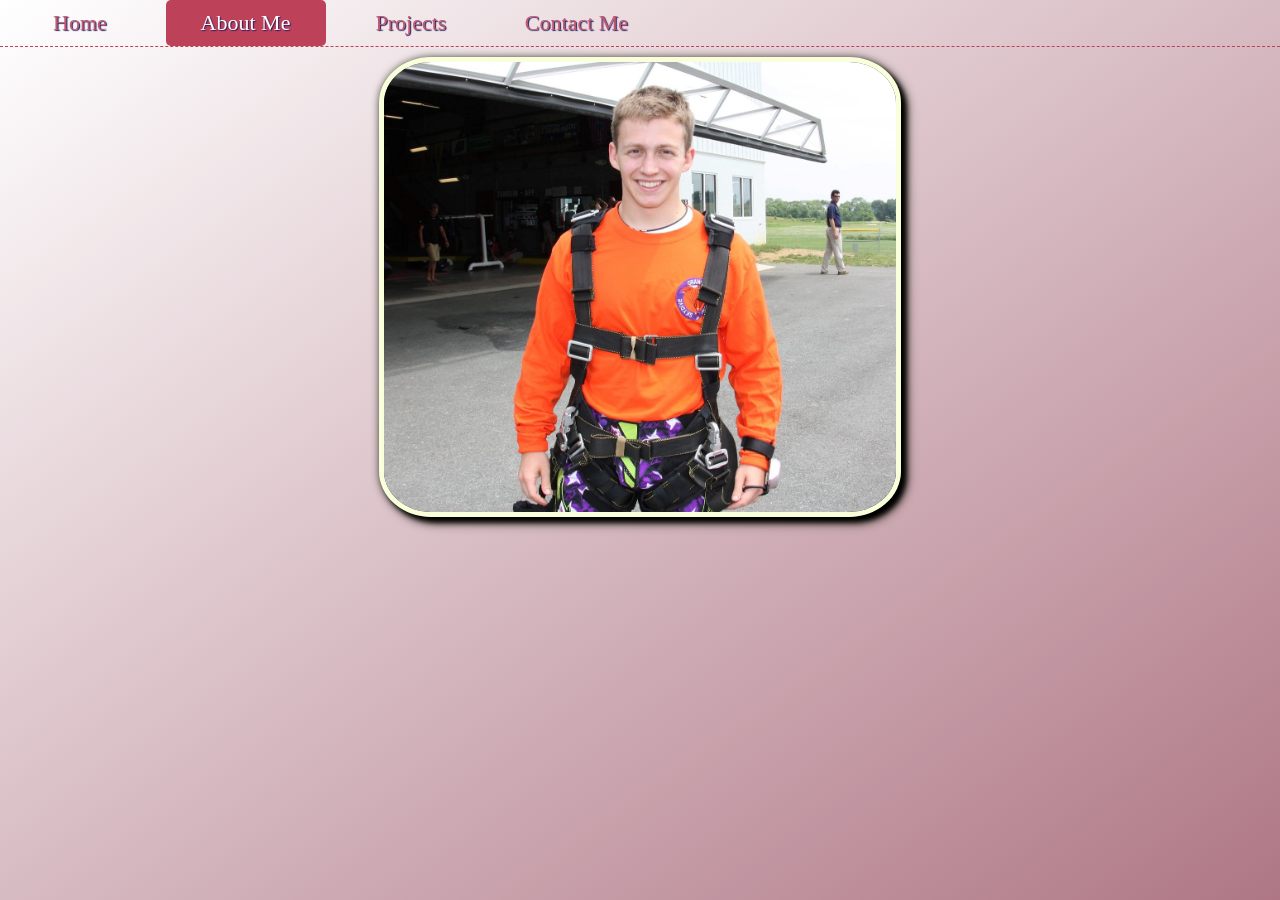
==== about_me.html @ 4cdcca3f "test" ====
<!DOCTYPE html>
<html lang="en">

<head>
    <meta charset="UTF-8">
    <meta http-equiv="X-UA-Compatible" content="IE=edge">
    <meta name="viewport" content="width=device-width, initial-scale=1.0">
    <link rel="stylesheet" href="style.css" type=text/css>
    <title>Michael Rigali Portfolio</title>
</head>

<header>
    <div class="navbar">
        <ul>
            <li><a href="index.html">Home</a></li>
            <li class="active"><a href="#" class="active">About Me</a></li>
            <li><a href="projects.html">Projects</a></li>
            <li><a href="contact_me.html">Contact Me</a></li>
        </ul>
    </div>

    <!-- test -->
</header>

<body>

    <div>
        <img id="circle_image_responsive" src="/michael.jpg"/>
    </div>

    
</body>
</div>

</html>
---- style.css ----
body {
  margin: 0;
  min-height: 100%;
}

html {
  margin: 0;
  min-height: 100%;
}

body {

  text-align: center;
  background: -webkit-linear-gradient(top left, #ffffffd8, #974e61c4);
  background: -moz-linear-gradient(top left, #ffffffd8, #974e61c4);
  background: linear-gradient(to bottom right, white, #974e61c4);
}

.navbar {
  border-bottom: 1px dashed #bc4159;
}

.navbar ul {
  margin: 0;
  padding: 0;
  list-style: none;
  position: relative;
  overflow: hidden;
  text-align: center;
  width: fit-content;
}

.navbar li {
  display: inline-block;
}

.navbar a {
  text-decoration: none;
  display: block;
  color: #c05a6e
  ;
  width: 120px;
  text-align: center;
  padding: 10px 20px;
  text-shadow: #251d63 1px 1px 1px;
}

.navbar a:hover {
  color: white;
  background-color: #7c2537;
  border-radius: 5px;
}

.navbar a.active {
  color: white;
  background-color: #bc4159;
  border-radius: 5px;
}


#circle_image_responsive{
  display: inline-block;
  border-radius: 10%;
  overflow: hidden;
  border: 5px solid #f9ffdb;
  filter: drop-shadow( 1px 1px 4px #1e2012);
  position: relative;
  top: 10px;
  color: #000;
  height: 40%;
  width: 40%;
  object-fit: cover;
  box-shadow: 5px 5px 5px black;
}

#title_page { color: white; font-family: 'Helvetica Neue', sans-serif; font-weight: bold; 
  letter-spacing: -1px; text-align: center; position: fixed; left: 50%; top: 30%; transform: translate(-50%, -50%);}

#clip-art {
  opacity: .1;
}

@media screen and (min-width: 601px) {
  div.navbar {
    font-size: 22px;
  }
}

@media screen and (max-width: 600px) {
  div.navbar {
    font-size: 15px;
  }
}

@media screen and (min-width: 601px) {
  div.title_page {
    font-size: 70px;
  }
}

@media screen and (max-width: 600px) {
  div.title_page {
    font-size: 85px;
  }
}

h1 {
  top: 40%;
  left: 50%;
  margin: 0;
  transform: translate(-50%, -50%);
  position: absolute;
  font-weight: 900;
  text-decoration: underline #bc4159 .5px dashed;
  text-underline-offset: 15px;
}

h2 {
  font-size: 30px;
  position: absolute;
  top: 52%;
  left: 50%;
  margin: 0;
  transform: translate(-50%, -50%);
  font-weight: 900;
  width: max-content;
  color: #c05a6e;
  text-shadow: #130b52 1px 1px 1px;
}

h3 {
  font-size: 30px;
  position: absolute;
  top: 58%;
  left: 50%;
  margin: 0;
  transform: translate(-50%, -50%);
  font-weight: 900;
  color: #c05a6e;
  text-shadow: #130b52 1px 1px 1px;
}

.wrapper {
  width: 100%;
  margin: 0 auto;
  height: 100%;
}
.wrapper h1 {
  color: #fbe6d3;
  text-transform: uppercase;
  width: 100%;
  text-align: center;
  text-shadow: -1px -1px 0 #3e2e6a, 1px -1px 0 #3e2e6a, -1px 1px 0 #3e2e6a, 1px 1px 0 #3e2e6a;
}
.wrapper h1:after {
  content: attr(data-heading);
  position: absolute;
  left: 0;
  top: 0;
  z-index: 2;
  overflow: hidden;
  color: #c05a6e;
  transform: translate(0vw, 0vh);
  mix-blend-mode: darken;
  text-align: center;
  width: 100%;
  text-shadow: 1px 0px 0px #3e2e6a, 0px 1px 0px #130b52, 2px 1px 0px #3e2e6a, 1px 2px 0px #130b52, 3px 2px 0px #3e2e6a, 2px 3px 0px #130b52, 4px 3px 0px #3e2e6a, 3px 4px 0px #130b52, 5px 4px 0px #3e2e6a, 4px 5px 0px #130b52, 6px 5px 0px #3e2e6a, 5px 6px 0px #130b52, 7px 6px 0px #3e2e6a;
}
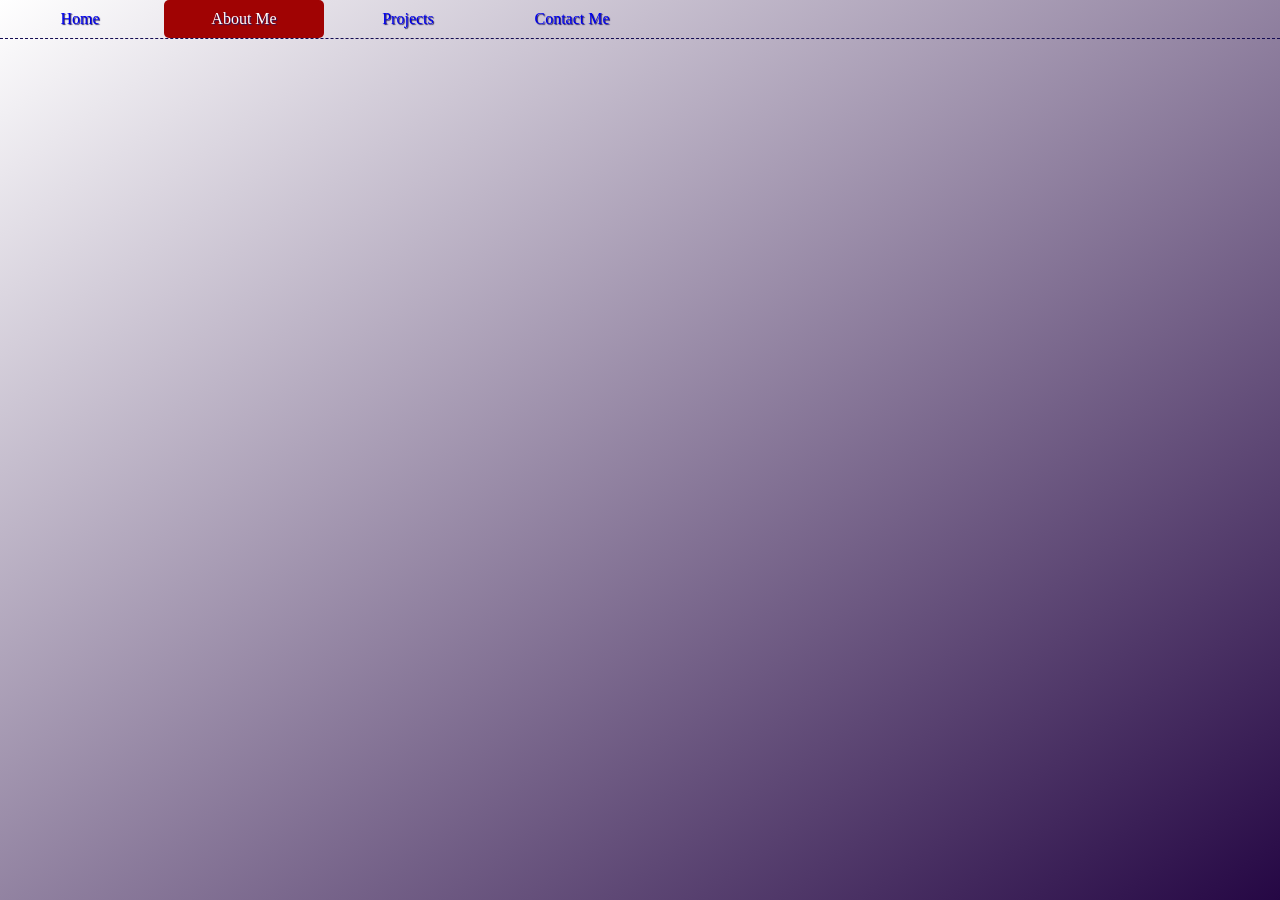
==== commit 9ccc652d: "color scheme change" ====
--- a/about_me.html
+++ b/about_me.html
@@ -1,6 +1,13 @@
 <!DOCTYPE html>
 <html lang="en">
-
+    <style>
+        img {
+          float: left;
+        }
+        p {
+          float: inline-end; 
+        }
+      </style>
 <head>
     <meta charset="UTF-8">
     <meta http-equiv="X-UA-Compatible" content="IE=edge">
@@ -19,16 +26,13 @@
         </ul>
     </div>
 
-    <!-- test -->
 </header>
 
 <body>
-
-    <div>
-        <img id="circle_image_responsive" src="/michael.jpg"/>
+    
+        
+        
     </div>
-
-    
 </body>
 </div>
 
--- a/style.css
+++ b/style.css
@@ -9,15 +9,14 @@
 }
 
 body {
-
   text-align: center;
-  background: -webkit-linear-gradient(top left, #ffffffd8, #974e61c4);
-  background: -moz-linear-gradient(top left, #ffffffd8, #974e61c4);
-  background: linear-gradient(to bottom right, white, #974e61c4);
+  background: -webkit-linear-gradient(top left, #ffffffd8, #d83214d2);
+  background: -moz-linear-gradient(top left, #ffffffd8, #d83214d2);
+  background: linear-gradient(to bottom right, white, #250744);
 }
 
 .navbar {
-  border-bottom: 1px dashed #bc4159;
+  border-bottom: 1px dashed #130b52;
 }
 
 .navbar ul {
@@ -37,8 +36,6 @@
 .navbar a {
   text-decoration: none;
   display: block;
-  color: #c05a6e
-  ;
   width: 120px;
   text-align: center;
   padding: 10px 20px;
@@ -53,90 +50,79 @@
 
 .navbar a.active {
   color: white;
-  background-color: #bc4159;
+  background-color: #a00303;
   border-radius: 5px;
 }
 
+.container {
+  position: relative;
+  text-align: center;
+}
+
+.centered {
+  position: absolute;
+  top: 50%;
+  left: 50%;
+  transform: translate(-50%, -50%);
+}
+
+.centered2 {
+  position: absolute;
+  top: 59%;
+  left: 50%;
+  transform: translate(-50%, -50%);
+}
+
+.centered3 {
+  position: absolute;
+  top: 64%;
+  left: 50%;
+  transform: translate(-50%, -50%);
+}
 
 #circle_image_responsive{
-  display: inline-block;
-  border-radius: 10%;
+  margin: 5px 5px;
+  border-radius: 50%;
   overflow: hidden;
-  border: 5px solid #f9ffdb;
-  filter: drop-shadow( 1px 1px 4px #1e2012);
-  position: relative;
-  top: 10px;
-  color: #000;
-  height: 40%;
-  width: 40%;
+  border: 5px solid #bc4159;
   object-fit: cover;
-  box-shadow: 5px 5px 5px black;
+  object-position: 50% 50%;
+  box-shadow: 5px 5px 5px #130b52;
+  filter: grayscale(100%); 
+  width: 1000px;
+  height: auto;
 }
-
-#title_page { color: white; font-family: 'Helvetica Neue', sans-serif; font-weight: bold; 
-  letter-spacing: -1px; text-align: center; position: fixed; left: 50%; top: 30%; transform: translate(-50%, -50%);}
 
 #clip-art {
   opacity: .1;
 }
 
-@media screen and (min-width: 601px) {
-  div.navbar {
-    font-size: 22px;
-  }
-}
-
-@media screen and (max-width: 600px) {
-  div.navbar {
-    font-size: 15px;
-  }
-}
-
-@media screen and (min-width: 601px) {
-  div.title_page {
-    font-size: 70px;
-  }
-}
-
-@media screen and (max-width: 600px) {
-  div.title_page {
-    font-size: 85px;
-  }
-}
-
 h1 {
-  top: 40%;
-  left: 50%;
+  font-size: 85px;
   margin: 0;
   transform: translate(-50%, -50%);
   position: absolute;
   font-weight: 900;
-  text-decoration: underline #bc4159 .5px dashed;
-  text-underline-offset: 15px;
 }
 
 h2 {
-  font-size: 30px;
+  font-size: 25px;
   position: absolute;
-  top: 52%;
-  left: 50%;
   margin: 0;
   transform: translate(-50%, -50%);
   font-weight: 900;
   width: max-content;
-  color: #c05a6e;
+  color: white;
   text-shadow: #130b52 1px 1px 1px;
 }
 
 h3 {
-  font-size: 30px;
+  font-size: 25px;
   position: absolute;
-  top: 58%;
-  left: 50%;
   margin: 0;
   transform: translate(-50%, -50%);
   font-weight: 900;
-  color: #c05a6e;
+  color: white;
   text-shadow: #130b52 1px 1px 1px;
 }
 
@@ -146,7 +132,7 @@
   height: 100%;
 }
 .wrapper h1 {
-  color: #fbe6d3;
+  color: white;
   text-transform: uppercase;
   width: 100%;
   text-align: center;
@@ -159,7 +145,7 @@
   top: 0;
   z-index: 2;
   overflow: hidden;
-  color: #c05a6e;
+  color: #ffffff;
   transform: translate(0vw, 0vh);
   mix-blend-mode: darken;
   text-align: center;
@@ -167,4 +153,46 @@
   text-shadow: 1px 0px 0px #3e2e6a, 0px 1px 0px #130b52, 2px 1px 0px #3e2e6a, 1px 2px 0px #130b52, 3px 2px 0px #3e2e6a, 2px 3px 0px #130b52, 4px 3px 0px #3e2e6a, 3px 4px 0px #130b52, 5px 4px 0px #3e2e6a, 4px 5px 0px #130b52, 6px 5px 0px #3e2e6a, 5px 6px 0px #130b52, 7px 6px 0px #3e2e6a;
 }
 
+.wrapper h2 {
+  color: white;
+  text-transform: uppercase;
+  width: 100%;
+  text-align: center;
+  text-shadow: -1px -1px 0 #3e2e6a, 1px -1px 0 #3e2e6a, -1px 1px 0 #3e2e6a, 1px 1px 0 #3e2e6a;
+}
+.wrapper h2:after {
+  content: attr(data-heading);
+  position: absolute;
+  left: 0;
+  top: 0;
+  z-index: 2;
+  overflow: hidden;
+  color: #ffffff;
+  transform: translate(0vw, 0vh);
+  mix-blend-mode: darken;
+  text-align: center;
+  width: 100%;
+  text-shadow: 1px 0px 0px #3e2e6a, 0px 1px 0px #130b52, 2px 1px 0px #3e2e6a, 1px 2px 0px #130b52, 3px 2px 0px #3e2e6a, 2px 3px 0px #130b52, 4px 3px 0px #3e2e6a, 3px 4px 0px #130b52, 5px 4px 0px #3e2e6a, 4px 5px 0px #130b52, 6px 5px 0px #3e2e6a, 5px 6px 0px #130b52, 7px 6px 0px #3e2e6a;
+}
 
+.wrapper h3 {
+  color: white;
+  text-transform: uppercase;
+  width: 100%;
+  text-align: center;
+  text-shadow: -1px -1px 0 #3e2e6a, 1px -1px 0 #3e2e6a, -1px 1px 0 #3e2e6a, 1px 1px 0 #3e2e6a;
+}
+.wrapper h3:after {
+  content: attr(data-heading);
+  position: absolute;
+  left: 0;
+  top: 0;
+  z-index: 2;
+  overflow: hidden;
+  color: #ffffff;
+  transform: translate(0vw, 0vh);
+  mix-blend-mode: darken;
+  text-align: center;
+  width: 100%;
+  text-shadow: 1px 0px 0px #3e2e6a, 0px 1px 0px #130b52, 2px 1px 0px #3e2e6a, 1px 2px 0px #130b52, 3px 2px 0px #3e2e6a, 2px 3px 0px #130b52, 4px 3px 0px #3e2e6a, 3px 4px 0px #130b52, 5px 4px 0px #3e2e6a, 4px 5px 0px #130b52, 6px 5px 0px #3e2e6a, 5px 6px 0px #130b52, 7px 6px 0px #3e2e6a;
+}
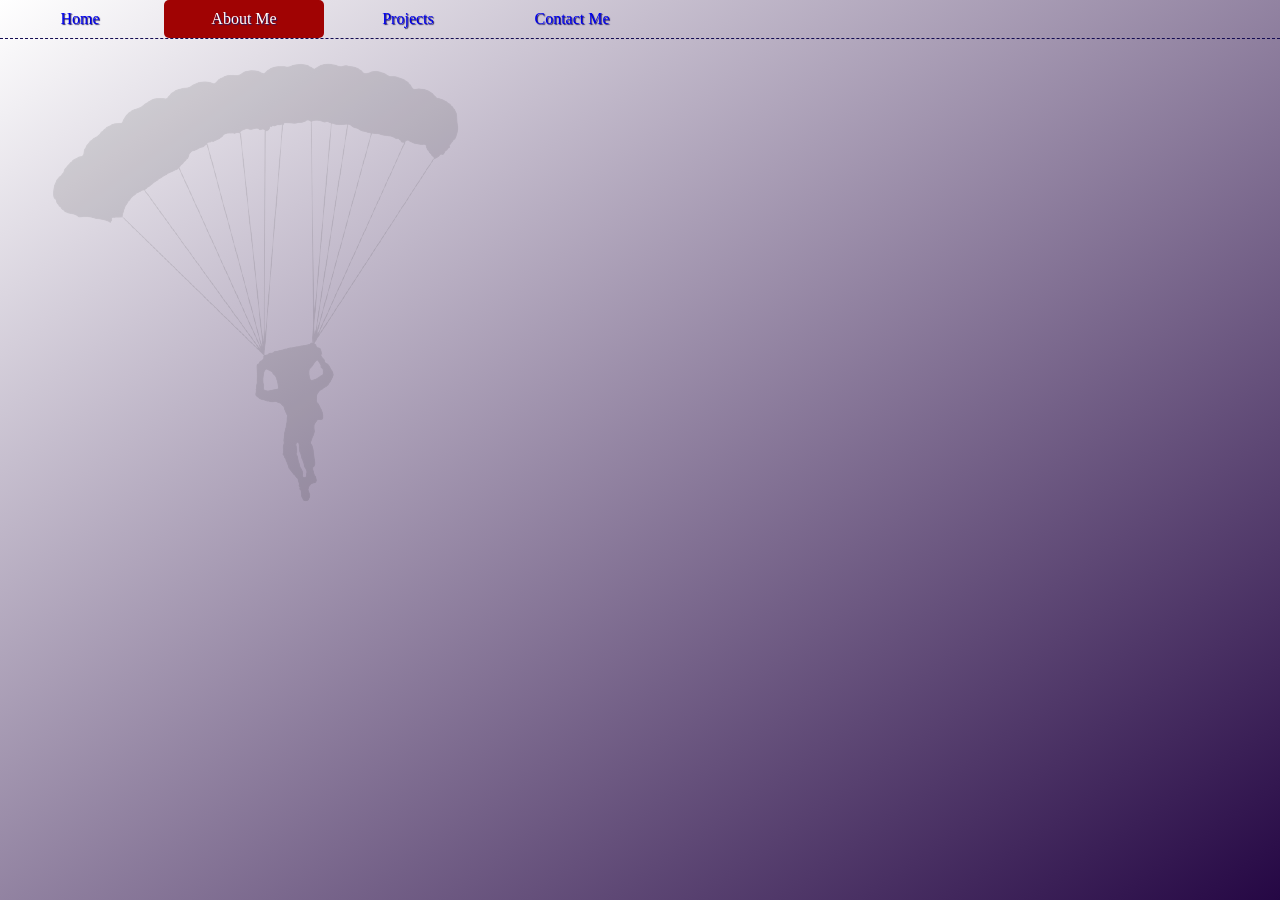
==== commit 9d675817: "minor shadow details" ====
--- a/about_me.html
+++ b/about_me.html
@@ -30,7 +30,7 @@
 
 <body>
     
-        
+        <img src="clip_art.png" id="clip-art">
         
     </div>
 </body>
--- a/style.css
+++ b/style.css
@@ -113,7 +113,6 @@
   font-weight: 900;
   width: max-content;
   color: white;
-  text-shadow: #130b52 1px 1px 1px;
 }
 
 h3 {
@@ -123,7 +122,6 @@
   transform: translate(-50%, -50%);
   font-weight: 900;
   color: white;
-  text-shadow: #130b52 1px 1px 1px;
 }
 
 .wrapper {
@@ -173,6 +171,7 @@
   text-align: center;
   width: 100%;
   text-shadow: 1px 0px 0px #3e2e6a, 0px 1px 0px #130b52, 2px 1px 0px #3e2e6a, 1px 2px 0px #130b52, 3px 2px 0px #3e2e6a, 2px 3px 0px #130b52, 4px 3px 0px #3e2e6a, 3px 4px 0px #130b52, 5px 4px 0px #3e2e6a, 4px 5px 0px #130b52, 6px 5px 0px #3e2e6a, 5px 6px 0px #130b52, 7px 6px 0px #3e2e6a;
+  opacity: .8;
 }
 
 .wrapper h3 {
@@ -195,4 +194,5 @@
   text-align: center;
   width: 100%;
   text-shadow: 1px 0px 0px #3e2e6a, 0px 1px 0px #130b52, 2px 1px 0px #3e2e6a, 1px 2px 0px #130b52, 3px 2px 0px #3e2e6a, 2px 3px 0px #130b52, 4px 3px 0px #3e2e6a, 3px 4px 0px #130b52, 5px 4px 0px #3e2e6a, 4px 5px 0px #130b52, 6px 5px 0px #3e2e6a, 5px 6px 0px #130b52, 7px 6px 0px #3e2e6a;
+  opacity: .8;
 }
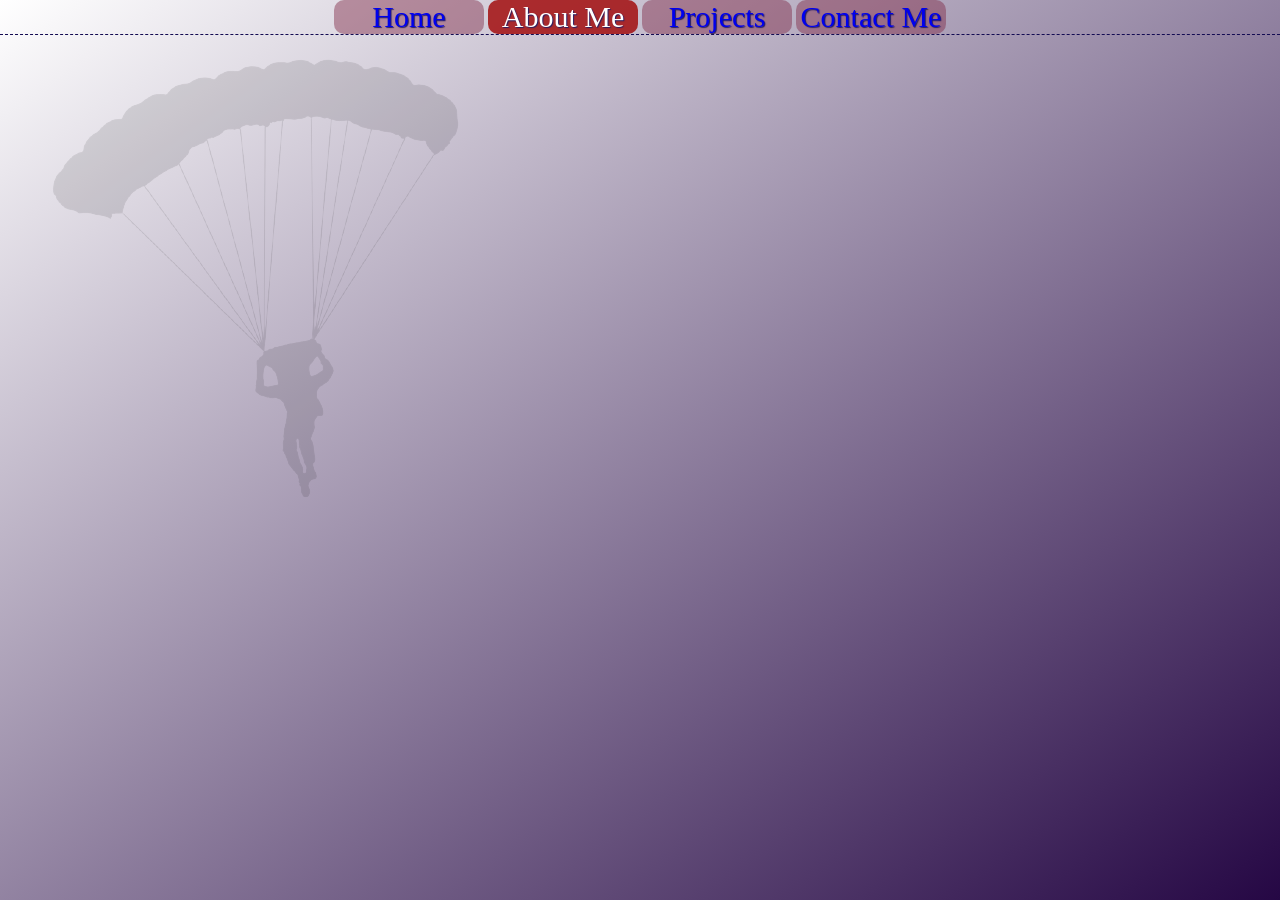
==== commit 8f53863c: "navbar changes" ====
--- a/about_me.html
+++ b/about_me.html
@@ -17,21 +17,24 @@
 </head>
 
 <header>
-    <div class="navbar">
+    <div class="navbar" >
         <ul>
             <li><a href="index.html">Home</a></li>
             <li class="active"><a href="#" class="active">About Me</a></li>
             <li><a href="projects.html">Projects</a></li>
             <li><a href="contact_me.html">Contact Me</a></li>
         </ul>
+
     </div>
 
 </header>
 
 <body>
-    
+    <div>
         <img src="clip_art.png" id="clip-art">
-        
+    </div>
+    <div>
+        <h1></h1>
     </div>
 </body>
 </div>
--- a/style.css
+++ b/style.css
@@ -17,11 +17,14 @@
 
 .navbar {
   border-bottom: 1px dashed #130b52;
+  text-align: center;
+  display: flex;
+  justify-content: center;
 }
 
 .navbar ul {
-  margin: 0;
   padding: 0;
+  margin: 0;
   list-style: none;
   position: relative;
   overflow: hidden;
@@ -29,34 +32,39 @@
   width: fit-content;
 }
 
-.navbar li {
+.navbar ul li {
   display: inline-block;
 }
 
 .navbar a {
+  font-size: 30px;
   text-decoration: none;
   display: block;
-  width: 120px;
-  text-align: center;
-  padding: 10px 20px;
+  width: 150px;
+  text-align: center;
   text-shadow: #251d63 1px 1px 1px;
+  background-color: #7c254271;
+  border-radius: 10px;
 }
 
 .navbar a:hover {
   color: white;
-  background-color: #7c2537;
-  border-radius: 5px;
-}
+  background-color: #341951cb;
+  border-radius: 10px;
+}
+
 
 .navbar a.active {
   color: white;
-  background-color: #a00303;
-  border-radius: 5px;
-}
-
-.container {
-  position: relative;
-  text-align: center;
+  background-color: #a00303cc;
+  border-radius: 10px;
+}
+
+#container {          
+    top: 50%;
+    left: 50%;
+    transform: translateX(-50%) translateY(-50%);
+    position: absolute;
 }
 
 .centered {
@@ -98,7 +106,7 @@
 }
 
 h1 {
-  font-size: 85px;
+  font-size: 100px;
   margin: 0;
   transform: translate(-50%, -50%);
   position: absolute;
@@ -106,7 +114,7 @@
 }
 
 h2 {
-  font-size: 25px;
+  font-size: 26px;
   position: absolute;
   margin: 0;
   transform: translate(-50%, -50%);
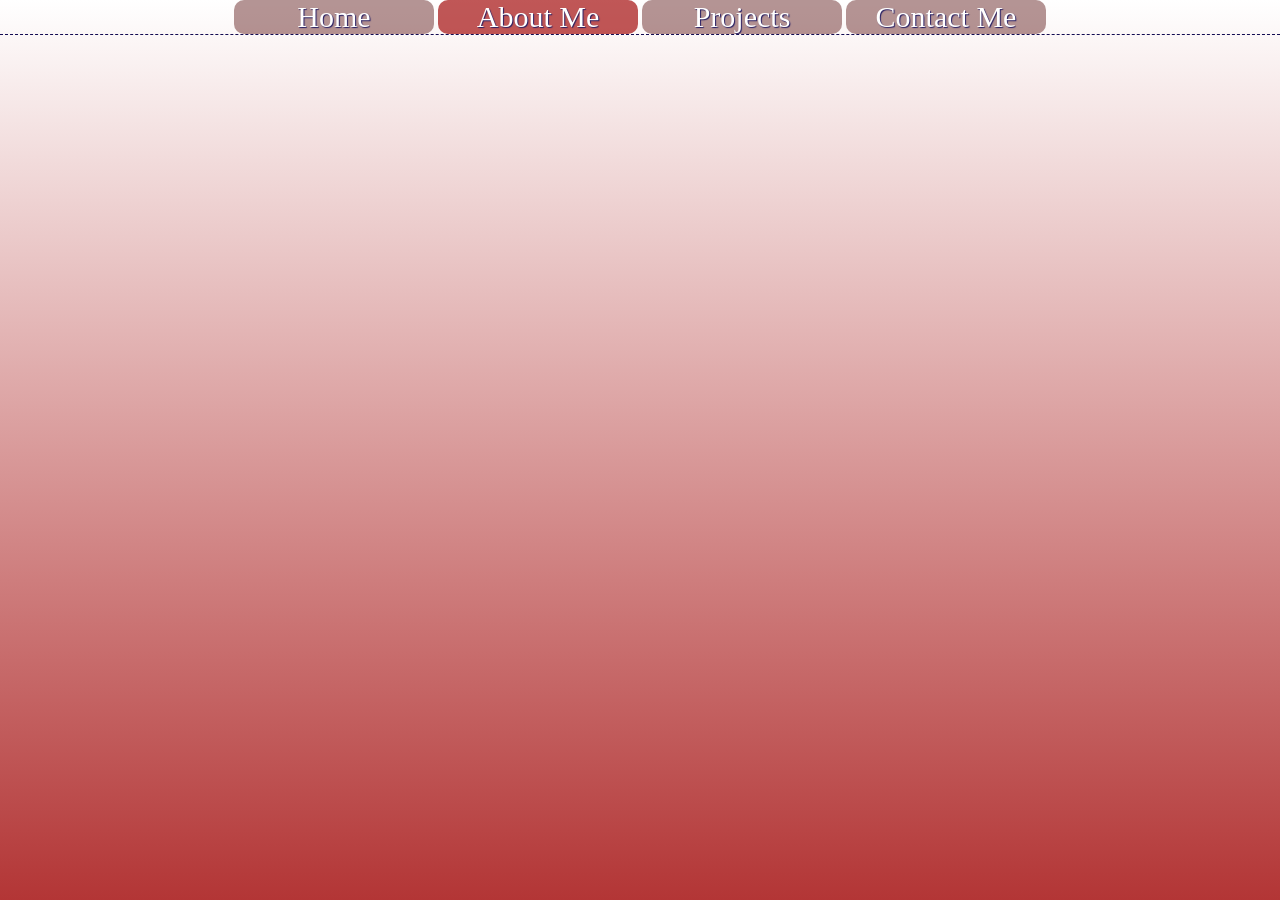
==== commit a772bfc6: "stylizing reformat" ====
--- a/about_me.html
+++ b/about_me.html
@@ -1,13 +1,15 @@
 <!DOCTYPE html>
 <html lang="en">
-    <style>
-        img {
-          float: left;
-        }
-        p {
-          float: inline-end; 
-        }
-      </style>
+<style>
+    img {
+        float: left;
+    }
+
+    p {
+        float: inline-end;
+    }
+</style>
+
 <head>
     <meta charset="UTF-8">
     <meta http-equiv="X-UA-Compatible" content="IE=edge">
@@ -17,7 +19,7 @@
 </head>
 
 <header>
-    <div class="navbar" >
+    <div class="navbar">
         <ul>
             <li><a href="index.html">Home</a></li>
             <li class="active"><a href="#" class="active">About Me</a></li>
@@ -31,11 +33,9 @@
 
 <body>
     <div>
-        <img src="clip_art.png" id="clip-art">
+
     </div>
-    <div>
-        <h1></h1>
-    </div>
+
 </body>
 </div>
 
--- a/style.css
+++ b/style.css
@@ -10,9 +10,10 @@
 
 body {
   text-align: center;
-  background: -webkit-linear-gradient(top left, #ffffffd8, #d83214d2);
-  background: -moz-linear-gradient(top left, #ffffffd8, #d83214d2);
-  background: linear-gradient(to bottom right, white, #250744);
+  background: -webkit-linear-gradient(top left, #a00303cc, white);
+  background: -moz-linear-gradient(top left, #a00303cc, white);
+  background: linear-gradient(to top, #a00303cc, white);
+  
 }
 
 .navbar {
@@ -40,24 +41,72 @@
   font-size: 30px;
   text-decoration: none;
   display: block;
-  width: 150px;
+  width: 200px;
   text-align: center;
   text-shadow: #251d63 1px 1px 1px;
-  background-color: #7c254271;
+  background-color: #4e03036c;
   border-radius: 10px;
+  color: white;
 }
 
 .navbar a:hover {
   color: white;
-  background-color: #341951cb;
+  background-color: #3419519a;
   border-radius: 10px;
 }
 
 
 .navbar a.active {
   color: white;
-  background-color: #a00303cc;
+  background-color: #a00303a9;
   border-radius: 10px;
+}
+
+#clipart {
+  position: absolute;
+  bottom: 110px;
+  left: 50px;
+  opacity: .5;
+  max-height: 350px;
+}
+
+#sitting {
+  height: 300px;
+  position: absolute;
+  bottom: 52px;
+  right: 80px;
+  opacity: .4;
+}
+
+#quoteone {
+  position: absolute;
+  top: 842px;
+  left: 80px;
+  font-size: 20px;
+  text-decoration: overline;
+}
+
+#quoteoneone {
+  position: absolute;
+  top: 862px;
+  left: 80px;
+  font-size: 20px;
+}
+
+#quotetwo {
+  position: absolute;
+  top: 842px;
+  right: 80px;
+  font-size: 20px;
+  text-decoration: overline;
+}
+
+#quotetwotwo {
+  position: absolute;
+  top: 862px;
+  right: 100px;
+  font-size: 20px;
+  
 }
 
 #container {          
@@ -67,6 +116,13 @@
     position: absolute;
 }
 
+#container2 {          
+  top: 10%;
+  left: 10%;
+  transform: translateX(-50%) translateY(-50%);
+  position: absolute;
+}
+
 .centered {
   position: absolute;
   top: 50%;
@@ -89,22 +145,18 @@
 }
 
 #circle_image_responsive{
-  margin: 5px 5px;
+  margin: 20px 5px;
   border-radius: 50%;
   overflow: hidden;
   border: 5px solid #bc4159;
   object-fit: cover;
   object-position: 50% 50%;
   box-shadow: 5px 5px 5px #130b52;
-  filter: grayscale(100%); 
+  filter: grayscale(85%); 
   width: 1000px;
   height: auto;
 }
 
-#clip-art {
-  opacity: .1;
-}
-
 h1 {
   font-size: 100px;
   margin: 0;
@@ -156,7 +208,7 @@
   mix-blend-mode: darken;
   text-align: center;
   width: 100%;
-  text-shadow: 1px 0px 0px #3e2e6a, 0px 1px 0px #130b52, 2px 1px 0px #3e2e6a, 1px 2px 0px #130b52, 3px 2px 0px #3e2e6a, 2px 3px 0px #130b52, 4px 3px 0px #3e2e6a, 3px 4px 0px #130b52, 5px 4px 0px #3e2e6a, 4px 5px 0px #130b52, 6px 5px 0px #3e2e6a, 5px 6px 0px #130b52, 7px 6px 0px #3e2e6a;
+  text-shadow: 1px 0px 0px #a00303cc, 0px 1px 0px #660202cc, 2px 1px 0px #a00303cc, 1px 2px 0px #660202cc, 3px 2px 0px #a00303cc, 2px 3px 0px #660202cc, 4px 3px 0px #a00303cc, 3px 4px 0px #660202cc, 5px 4px 0px #a00303cc, 4px 5px 0px #660202cc, 6px 5px 0px #a00303cc, 5px 6px 0px #660202cc, 7px 6px 0px #a00303cc;
 }
 
 .wrapper h2 {
@@ -164,7 +216,7 @@
   text-transform: uppercase;
   width: 100%;
   text-align: center;
-  text-shadow: -1px -1px 0 #3e2e6a, 1px -1px 0 #3e2e6a, -1px 1px 0 #3e2e6a, 1px 1px 0 #3e2e6a;
+  text-shadow: -1px -1px 0 #a00303cc, 1px -1px 0 #a00303cc, -1px 1px 0 #a00303cc, 1px 1px 0 #a00303cc;
 }
 .wrapper h2:after {
   content: attr(data-heading);
@@ -178,7 +230,7 @@
   mix-blend-mode: darken;
   text-align: center;
   width: 100%;
-  text-shadow: 1px 0px 0px #3e2e6a, 0px 1px 0px #130b52, 2px 1px 0px #3e2e6a, 1px 2px 0px #130b52, 3px 2px 0px #3e2e6a, 2px 3px 0px #130b52, 4px 3px 0px #3e2e6a, 3px 4px 0px #130b52, 5px 4px 0px #3e2e6a, 4px 5px 0px #130b52, 6px 5px 0px #3e2e6a, 5px 6px 0px #130b52, 7px 6px 0px #3e2e6a;
+  text-shadow: 1px 0px 0px #a00303cc, 0px 1px 0px #660202cc, 2px 1px 0px #a00303cc, 1px 2px 0px #660202cc, 3px 2px 0px #a00303cc, 2px 3px 0px #660202cc, 4px 3px 0px #a00303cc, 3px 4px 0px #660202cc, 5px 4px 0px #a00303cc, 4px 5px 0px #660202cc, 6px 5px 0px #a00303cc, 5px 6px 0px #660202cc, 7px 6px 0px #a00303cc;
   opacity: .8;
 }
 
@@ -187,7 +239,7 @@
   text-transform: uppercase;
   width: 100%;
   text-align: center;
-  text-shadow: -1px -1px 0 #3e2e6a, 1px -1px 0 #3e2e6a, -1px 1px 0 #3e2e6a, 1px 1px 0 #3e2e6a;
+  text-shadow: -1px -1px 0 #a00303cc, 1px -1px 0 #a00303cc, -1px 1px 0 #a00303cc, 1px 1px 0 #a00303cc;
 }
 .wrapper h3:after {
   content: attr(data-heading);
@@ -201,6 +253,50 @@
   mix-blend-mode: darken;
   text-align: center;
   width: 100%;
-  text-shadow: 1px 0px 0px #3e2e6a, 0px 1px 0px #130b52, 2px 1px 0px #3e2e6a, 1px 2px 0px #130b52, 3px 2px 0px #3e2e6a, 2px 3px 0px #130b52, 4px 3px 0px #3e2e6a, 3px 4px 0px #130b52, 5px 4px 0px #3e2e6a, 4px 5px 0px #130b52, 6px 5px 0px #3e2e6a, 5px 6px 0px #130b52, 7px 6px 0px #3e2e6a;
+  text-shadow: 1px 0px 0px #a00303cc, 0px 1px 0px #660202cc, 2px 1px 0px #a00303cc, 1px 2px 0px #660202cc, 3px 2px 0px #a00303cc, 2px 3px 0px #660202cc, 4px 3px 0px #a00303cc, 3px 4px 0px #660202cc, 5px 4px 0px #a00303cc, 4px 5px 0px #660202cc, 6px 5px 0px #a00303cc, 5px 6px 0px #660202cc, 7px 6px 0px #a00303cc;
   opacity: .8;
 }
+
+.wrapper p {
+  color: white;
+  text-transform: uppercase;
+  width: 100%;
+  text-align: center;
+  text-shadow: -1px -1px 0 #a00303cc, 1px -1px 0 #a00303cc, -1px 1px 0 #a00303cc, 1px 1px 0 #a00303cc;
+}
+.wrapper p:after {
+  content: attr(data-heading);
+  position: absolute;
+  left: 0;
+  top: 0;
+  z-index: 2;
+  overflow: hidden;
+  color: #3e2e6a;
+  transform: translate(0vw, 0vh);
+  mix-blend-mode: darken;
+  text-align: center;
+  width: 100%;
+  text-shadow: 1px 0px 0px #a00303cc, 0px 1px 0px #660202cc, 2px 1px 0px #a00303cc, 1px 2px 0px #660202cc, 3px 2px 0px #a00303cc, 2px 3px 0px #660202cc, 4px 3px 0px #a00303cc, 3px 4px 0px #660202cc, 5px 4px 0px #a00303cc, 4px 5px 0px #660202cc, 6px 5px 0px #a00303cc, 5px 6px 0px #660202cc, 7px 6px 0px #a00303cc;
+}
+
+.wrapper p2 {
+  color: white;
+  text-transform: uppercase;
+  width: 100%;
+  text-align: center;
+  text-shadow: -1px -1px 0 #a00303cc, 1px -1px 0 #a00303cc, -1px 1px 0 #a00303cc, 1px 1px 0 #a00303cc;
+}
+.wrapper p2:after {
+  content: attr(data-heading);
+  position: absolute;
+  left: 0;
+  top: 0;
+  z-index: 2;
+  overflow: hidden;
+  color: #3e2e6a;
+  transform: translate(0vw, 0vh);
+  mix-blend-mode: darken;
+  text-align: center;
+  width: 100%;
+  text-shadow: 1px 0px 0px #a00303cc, 0px 1px 0px #660202cc, 2px 1px 0px #a00303cc, 1px 2px 0px #660202cc, 3px 2px 0px #a00303cc, 2px 3px 0px #660202cc, 4px 3px 0px #a00303cc, 3px 4px 0px #660202cc, 5px 4px 0px #a00303cc, 4px 5px 0px #660202cc, 6px 5px 0px #a00303cc, 5px 6px 0px #660202cc, 7px 6px 0px #a00303cc;
+}
